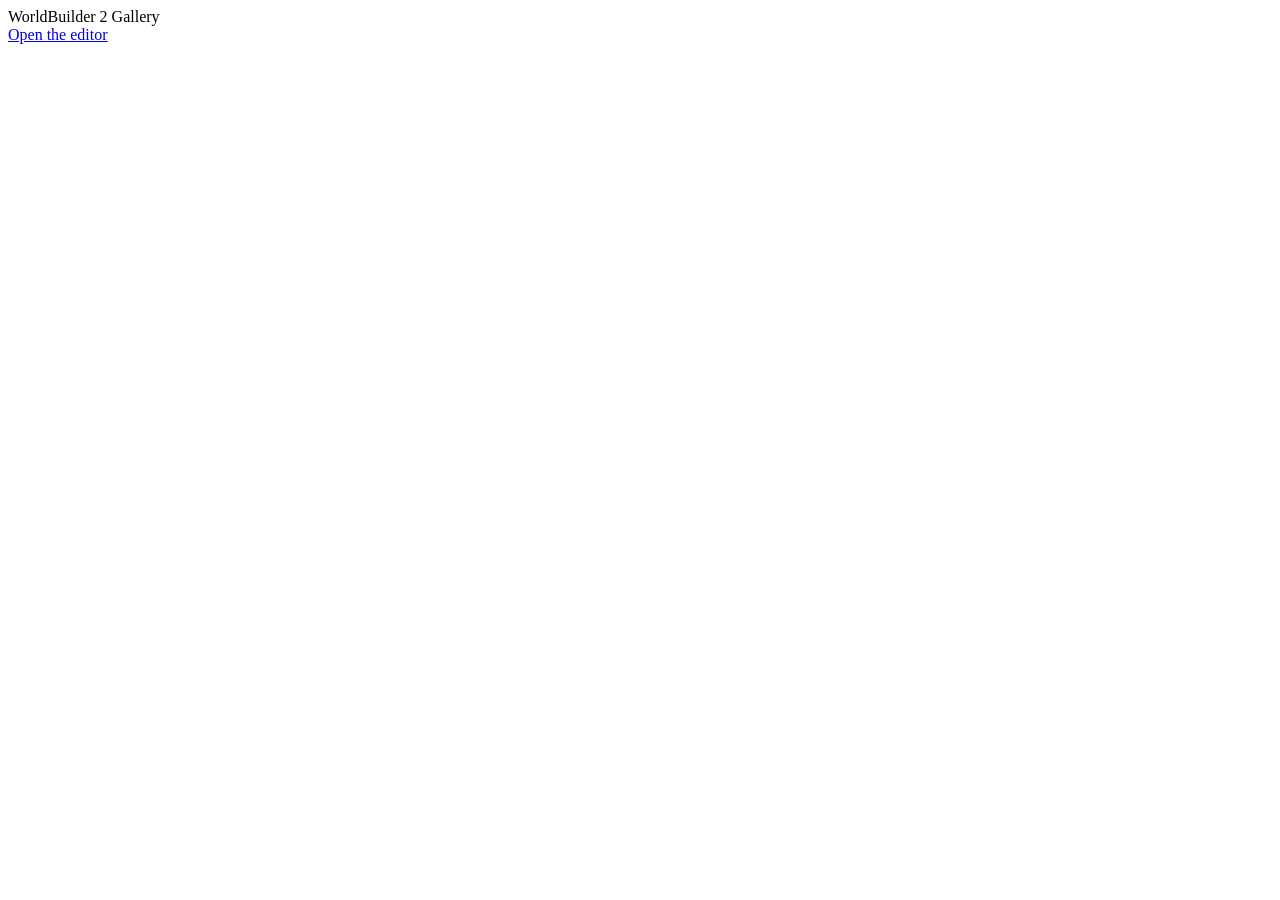
==== web/gallery.html @ 6abc7109 "Gallery page that needs no game files, with Play gallery.html lists the gallery without any game fil" ====
<!doctype html>
<html lang="en">
<head>
  <meta charset="utf-8">
  <meta name="viewport" content="width=device-width, initial-scale=1">
  <title>WorldBuilder 2 Gallery</title>
  <meta name="description" content="Levels and campaigns for LEGO WorldBuilder 2, made by players. Play them in your own copy of the game.">
  <link rel="stylesheet" href="style.css">
  <link rel="stylesheet" href="web.css">
</head>
<body class="gallery-page">
  <header class="topbar">
    <div class="brand"><span class="brick"></span>WorldBuilder 2 Gallery</div>
    <div class="doc"></div>
    <nav class="actions">
      <a class="button primary" href="index.html">Open the editor</a>
    </nav>
  </header>

  <main class="page" id="galleryView"></main>

  <dialog id="dlgConfirm">
    <form method="dialog">
      <h2 id="confirmTitle"></h2>
      <p id="confirmText"></p>
      <menu><button value="cancel">Cancel</button><button value="ok" class="primary" id="confirmOk">OK</button></menu>
    </form>
  </dialog>

  <div id="toast" class="toast" hidden></div>

  <script src="level.js"></script>
  <script src="gallery-web.js"></script>
  <script src="gallery.js"></script>
</body>
</html>
---- web/web.css ----
/* Browser version: welcome screen, game files and play dialogs. */
#wb2Setup {
  position: fixed;
  inset: 0;
  z-index: 50;
  background: var(--bg);
  overflow: auto;
  padding: 32px 16px 48px;
}
.wb2-card { max-width: 660px; margin: 0 auto; font-size: 14px; line-height: 1.55; }
.wb2-card h1 { font-size: 22px; margin: 0 0 6px; display: flex; align-items: center; gap: 10px; }
.wb2-card h2 { font-size: 15px; margin: 26px 0 8px; }
.wb2-card ul { padding-left: 20px; margin: 6px 0; }
.wb2-card li { margin: 4px 0; }
.wb2-card a { color: var(--blue); }
.wb2-card code { font-family: Consolas, "Cascadia Mono", monospace; font-size: 13px; background: var(--panel-2); border-radius: 4px; padding: 1px 5px; }
.wb2-card details { margin-top: 18px; background: var(--panel); border: 1px solid var(--line); border-radius: 8px; padding: 10px 14px; }
.wb2-card summary { cursor: pointer; font-weight: 600; }
.wb2-lead { color: var(--muted); margin: 0 0 8px; }
.wb2-legal { margin-top: 28px; font-size: 12px; }
.wb2-loading { color: var(--muted); font-size: 15px; margin-top: 30vh; text-align: center; }
.wb2-actions { display: flex; flex-wrap: wrap; align-items: center; gap: 8px; margin: 12px 0 4px; }
.wb2-actions button { padding: 7px 14px; }
.wb2-status { min-height: 1.4em; margin: 8px 0 0; }
.wb2-status.error { color: var(--red); }
.wb2-play { width: min(520px, 92vw); line-height: 1.5; }
.wb2-play p { margin: 6px 0; }
.wb2-gamefiles { margin-left: 8px; }
.muted { color: var(--muted); }
.wb2-drop { border: 2px dashed var(--line); border-radius: 12px; padding: 22px 16px; margin: 14px 0 4px; text-align: center; background: var(--panel); }
.wb2-drop p { margin: 2px 0; }
.wb2-drop .wb2-actions { justify-content: center; margin: 8px 0 0; }
.wb2-drop-icon { font-size: 34px; line-height: 1; margin-bottom: 6px; }
#wb2Setup.dragging .wb2-drop { border-color: var(--accent); background: var(--panel-2); }
.wb2-loading-inline { color: var(--muted); }
.wb2-gallery-link { background: var(--panel); border: 1px solid var(--line); border-radius: 8px; padding: 8px 12px; }
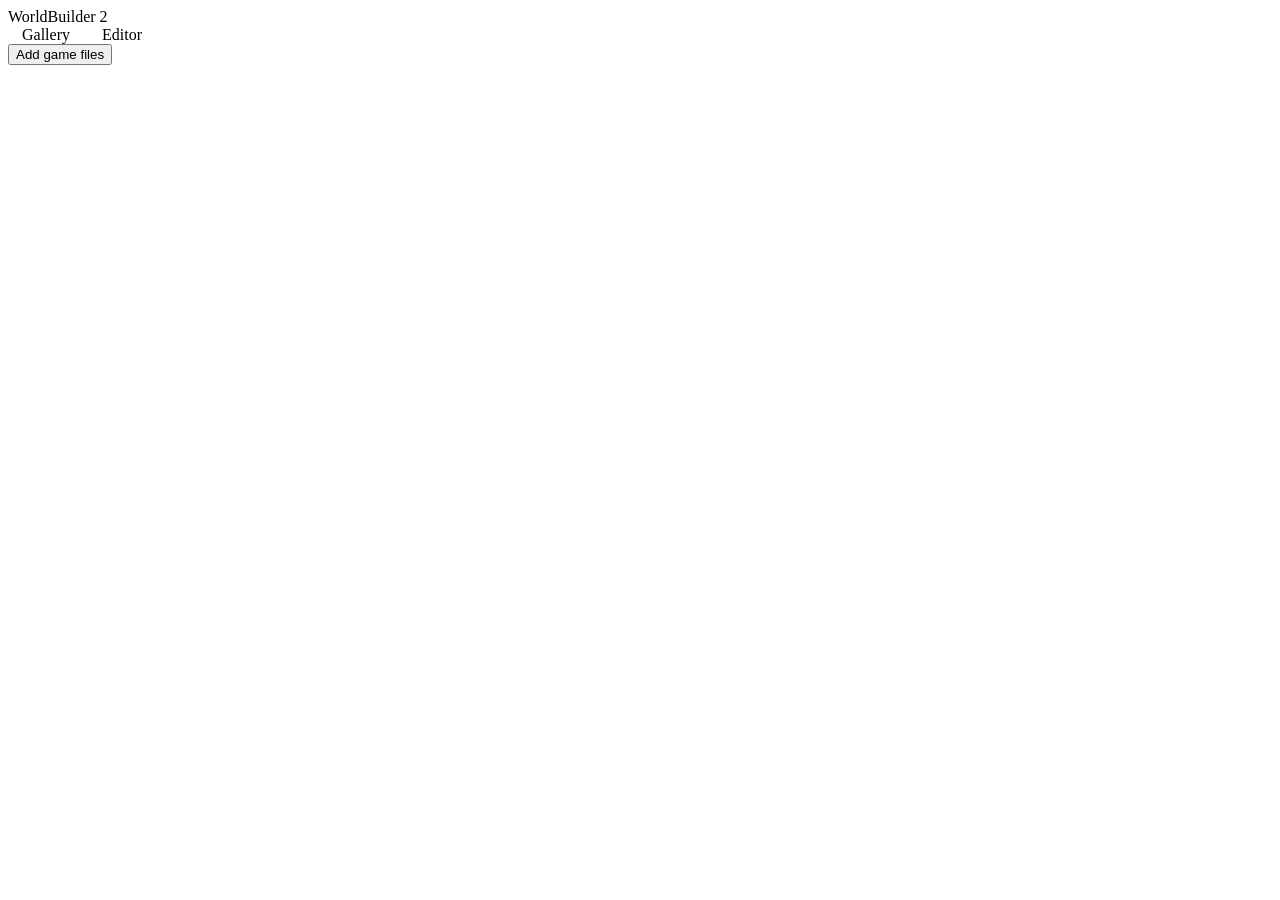
==== commit 51992df2: "Make the gallery the front page, as a sortable table Online, the site now opens on the gallery (inde" ====
--- a/web/gallery.html
+++ b/web/gallery.html
@@ -4,16 +4,20 @@
   <meta charset="utf-8">
   <meta name="viewport" content="width=device-width, initial-scale=1">
   <title>WorldBuilder 2 Gallery</title>
-  <meta name="description" content="Levels and campaigns for LEGO WorldBuilder 2, made by players. Play them in your own copy of the game.">
+  <meta name="description" content="Levels and campaigns for LEGO WorldBuilder 2, made by players. Play them in your own copy of the game, or make your own with the editor.">
   <link rel="stylesheet" href="style.css">
   <link rel="stylesheet" href="web.css">
 </head>
 <body class="gallery-page">
   <header class="topbar">
-    <div class="brand"><span class="brick"></span>WorldBuilder 2 Gallery</div>
+    <div class="brand"><span class="brick"></span>WorldBuilder 2</div>
+    <nav class="tabs site-tabs" aria-label="Pages">
+      <a href="./" aria-current="page" class="tab-link active">Gallery</a>
+      <a href="editor.html" class="tab-link">Editor</a>
+    </nav>
     <div class="doc"></div>
     <nav class="actions">
-      <a class="button primary" href="index.html">Open the editor</a>
+      <button type="button" id="btnGameFiles" title="Show the gallery and the editor where your WorldBuilder 2 is">Add game files</button>
     </nav>
   </header>
 
--- a/web/web.css
+++ b/web/web.css
@@ -34,3 +34,21 @@
 #wb2Setup.dragging .wb2-drop { border-color: var(--accent); background: var(--panel-2); }
 .wb2-loading-inline { color: var(--muted); }
 .wb2-gallery-link { background: var(--panel); border: 1px solid var(--line); border-radius: 8px; padding: 8px 12px; }
+button.link { background: none; border: none; padding: 0; color: var(--blue); text-decoration: underline; cursor: pointer; font: inherit; }
+button.link:hover { background: none; color: #7db8ff; }
+.wb2-zip-line { margin-top: 10px !important; font-size: 13px; }
+.wb2-help { margin: 14px 0 0; background: var(--panel); border: 1px solid var(--line); border-radius: 8px; padding: 10px 14px; line-height: 1.5; }
+.wb2-help summary { cursor: pointer; font-weight: 600; }
+.wb2-help ul { padding-left: 20px; margin: 6px 0; }
+.wb2-help li { margin: 4px 0; }
+.gallery-guide { background: var(--panel); border: 1px solid var(--accent); border-radius: 10px; padding: 12px 16px; margin: 6px 0 16px; max-width: 900px; line-height: 1.5; }
+.gallery-guide-head { display: flex; align-items: center; justify-content: space-between; gap: 12px; }
+.gallery-guide h2 { font-size: 15px; margin: 0; }
+.gallery-guide ol { margin: 8px 0 4px; padding-left: 22px; }
+.gallery-guide li { margin: 4px 0; }
+.gallery-guide .wb2-help { background: var(--panel-2); }
+.tabs a.tab-link { padding: 4px 14px; border-radius: 6px; color: var(--muted); text-decoration: none; }
+.tabs a.tab-link:hover { color: var(--text); background: var(--panel-2); }
+.tabs a.tab-link.active { background: var(--panel-2); color: var(--text); box-shadow: inset 0 -2px 0 var(--accent); }
+.gallery-page .topbar .doc { flex: 1; }
+#btnGameFiles.has-game { color: var(--muted); }
